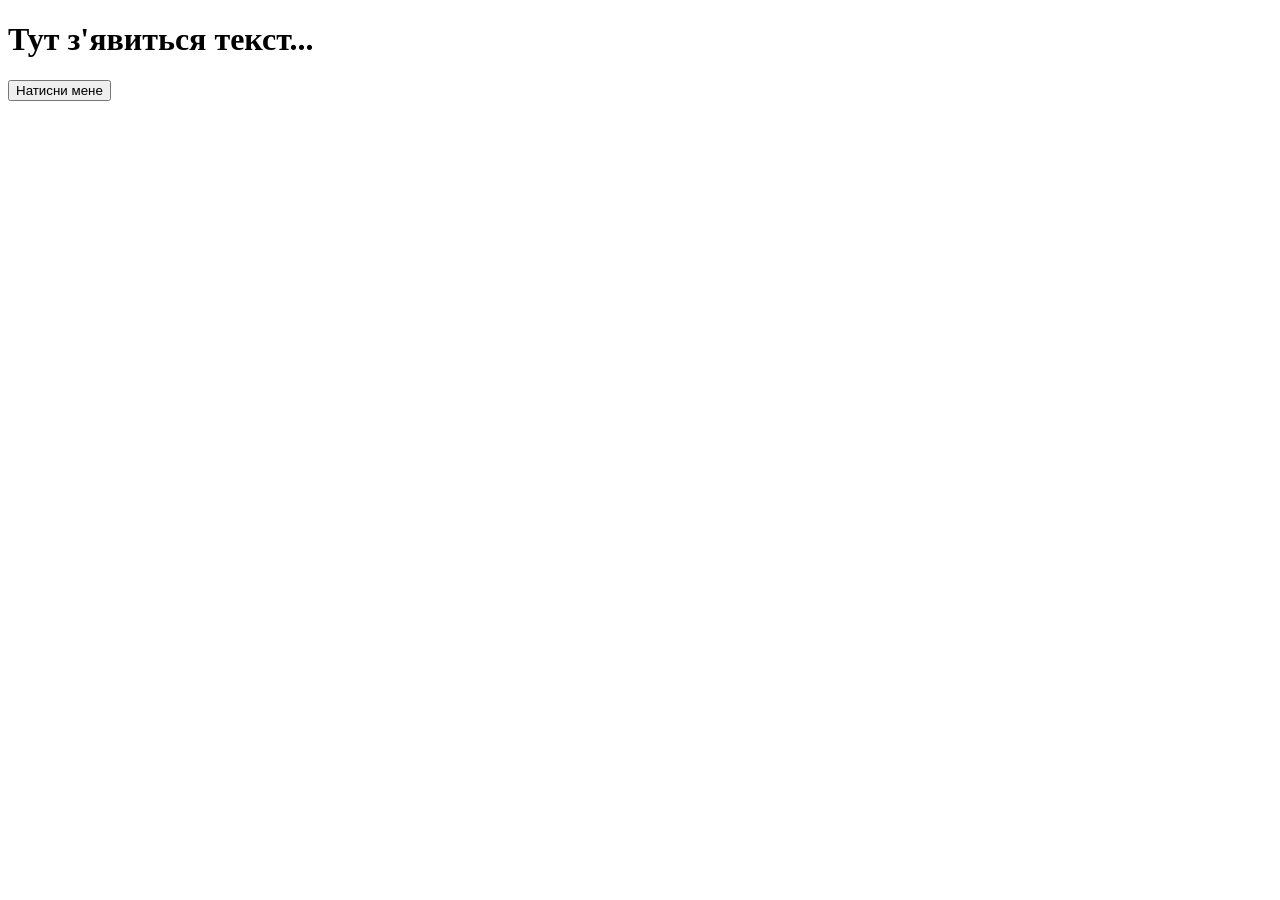
==== lab1/index.html @ 99df5c6f "add update" ====
<!DOCTYPE html>
<html lang="en">
<head>
    <meta charset="UTF-8">
    <meta name="viewport" content="width=device-width, initial-scale=1.0">
    <title>labs1</title>
</head>
<body>
    
    <h1 id="myText">Тут з'явиться текст...</h1>
    <button id="myButton">Натисни мене</button>

    <script src="script.js"></script>
</body>
</html>
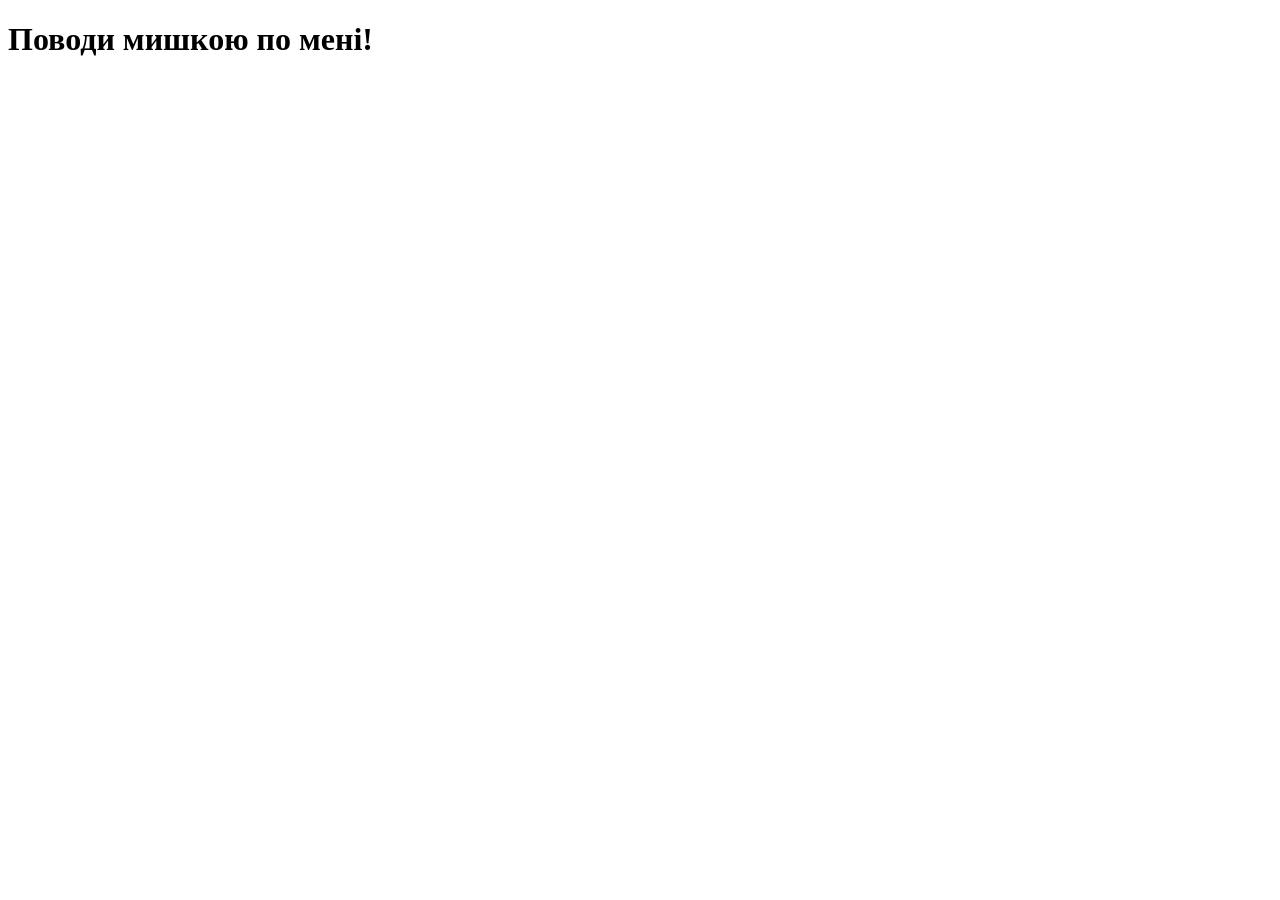
==== commit 69c61f04: "add update" ====
--- a/lab1/index.html
+++ b/lab1/index.html
@@ -1,14 +1,12 @@
 <!DOCTYPE html>
-<html lang="en">
+<html lang="uk">
 <head>
     <meta charset="UTF-8">
-    <meta name="viewport" content="width=device-width, initial-scale=1.0">
-    <title>labs1</title>
+    <title>Lab1</title>
 </head>
 <body>
     
-    <h1 id="myText">Тут з'явиться текст...</h1>
-    <button id="myButton">Натисни мене</button>
+    <h1>Поводи мишкою по мені!</h1>
 
     <script src="script.js"></script>
 </body>
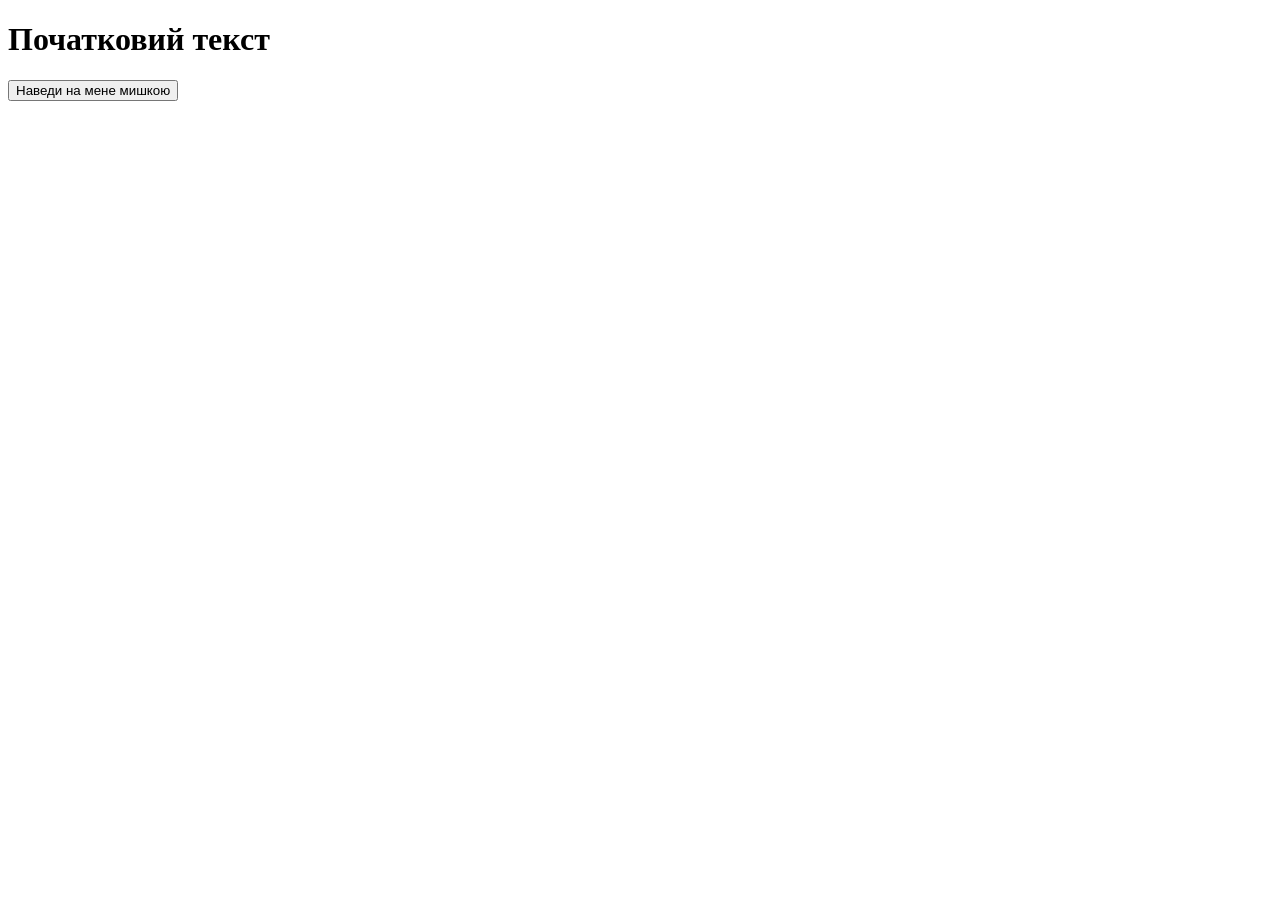
==== commit d22c14cf: "update html and js" ====
--- a/lab1/index.html
+++ b/lab1/index.html
@@ -2,12 +2,15 @@
 <html lang="uk">
 <head>
     <meta charset="UTF-8">
-    <title>Lab1</title>
+    <title>Лабораторна робота №1 - Максим</title>
 </head>
 <body>
-    
-    <h1>Поводи мишкою по мені!</h1>
+
+    <h1 id="main-title">Початковий текст</h1>
+
+    <button class="action-btn">Наведи на мене мишкою</button>
 
     <script src="script.js"></script>
+    
 </body>
 </html>
